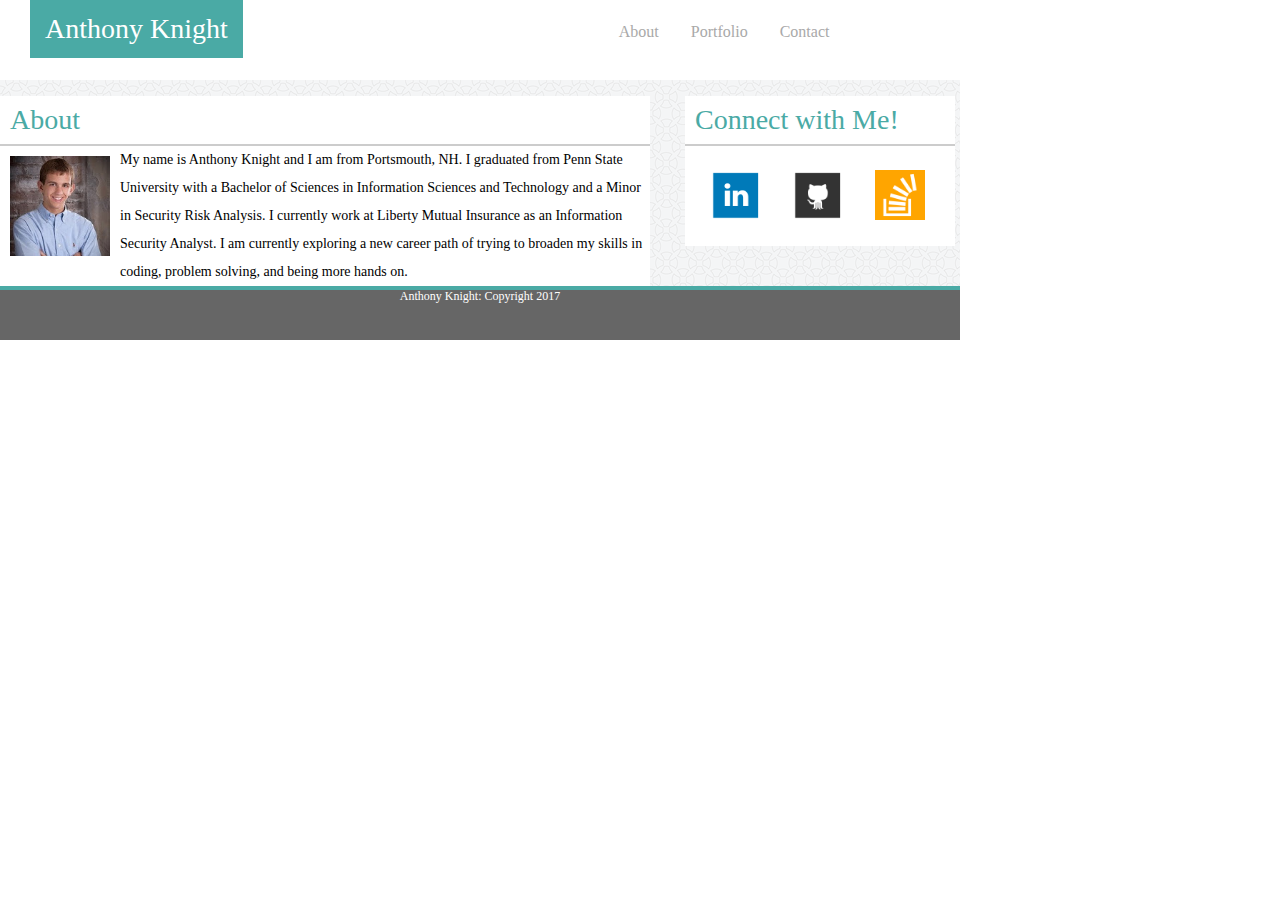
==== index.html @ a65b34fd "First basic portfolio" ====
<!DOCTYPE html>
<html lang="en">
<head>
	<title>Portfolio: Anthony Knight</title>
	<meta charset="UTF-8">
	<link rel="stylesheet" type="text/css" href="assets/css/reset.css">
	<link rel="stylesheet" type="text/css" href="assets/css/style.css">
</head>
<body>

<div>
	<h1 class="nameHeader">Anthony Knight</h1>	

	<ul>
	  <li><a href="index.html">About </a></li>  
	  <li><a href="portfolio.html"> Portfolio </a></li>
	  <li><a href="contact.html">Contact</a></li>
	</ul>

</div>
<br>
<div class="mainContent">

	<br>
	<div class= "mainSection">
		<h1 class="nameTitle">About</h1>

		<img src="assets/images/me.jpg" alt="anthony pic" width="100px" height="100px" class="profile">
		<div class="bio">
			<p>My name is Anthony Knight and I am from Portsmouth, NH. I graduated from Penn State University with a Bachelor of Sciences in Information Sciences and Technology and a Minor in Security Risk Analysis.  I currently work at Liberty Mutual Insurance as an Information Security Analyst. I am currently exploring a new career path of trying to broaden my skills in coding, problem solving, and being more hands on.</p>
		</div>


	</div>

	<div class= "sideBarSection">
		<h1 class="nameTitle">Connect with Me!</h1>

		<ul>
		  <li><a href="https://www.linkedin.com/in/anthony-knight-7830459b" target="_blank"><img src="assets/images/linkedin.png" width="50px" height="50px" alt="Anthony linkedin"></a></li>  
		  <li><a href="https://github.com/aknight023" target="_blank"><img src="assets/images/github.png" width="50px" height="50px" alt="Anthony github"></a></li>
		  <!-- I dont have a stackoverflow account currently So i just made it go to the home page -->
		  <li><a href="https://stackoverflow.com/" target="_blank"><img src="assets/images/stackoverflow.png" width="50px" height="50px" alt="Anthony stackoverflow "></a></li>
		</ul>
		
	</div>

	<div class="clearFix"></div>
</div>

<footer>
	Anthony Knight: Copyright 2017
</footer>

</body>

</html>
---- assets/css/style.css ----
body {    
    width: 960px; 
    font-family: 'Georgia', Times, Times New Roman, serif;
}

.mainContent {
	background-image: url("../images/circles-light.png");
	/*background-color: #cccccc;*/
	/*height: auto;*/
	color: #666666
	margin-bottom: 10px;
	
}

.mainSection {
	width: 650px;
	height: auto;
	background-color: white;
	float: left;
	margin-right: 35px;
}
.sideBarSection {
	width: 270px;
	height: 150px;
	background-color: white;
	float: left;
	margin-right: 5px;
}

h1.nameHeader {
	float: left;
	width: auto;
	text-align: center;
	vertical-align: middle;
	background-color: #4aaaa5;
	margin-left: 30px;	
	font-size: 28px;
	color: white;
	padding: 15px;	
	margin-right: 350px;
	
}

h1.nameTitle {
	color: #4aaaa5;
	font-size: 28px;
	padding: 10px;
	border-bottom: 2px solid #cccccc;

}

ul {
    list-style-type: none;    
    padding: 10px;
    overflow: hidden;
    
}

li {
    float: left;
    text-align:right;

}

li a {
    display: block;
    color: #A9A9A9;
    text-align: center;
    padding: 14px 16px;
    text-decoration: none;

}

footer {
  height: 50px;
  border-top: 4px solid #4aaaa5;
  background-color: #666666;
  text-align: center;
  font-size: 12px;
  color: white;
}

img.profile {
	float: left;
	padding: 10px;
}

.bio {
	font-size: 14px;
	line-height: 200%;
}

input[type=text], select {
    width: 100%;
    padding: 12px 20px;
    margin: 8px 0;
    display: inline-block;
    border: 1px solid #ccc;
    border-radius: 4px;
    box-sizing: border-box;
}

input[type=submit] {
    width: 80px;
    background-color: #4aaaa5;
    color: white;
    padding: 14px 20px;
    margin: 8px 0;
    border: none;
    border-radius: 4px;
    cursor: pointer;
}

.portContainer {
    float: left;
    vertical-align: middle;
}

.portImg {
	float: left;
	position: relative;
	padding: 25px;


}
.portHeader {
    position: absolute;
    text-align: center;
    bottom: 16px;    
    
}

.clearFix {
	clear: both;
}
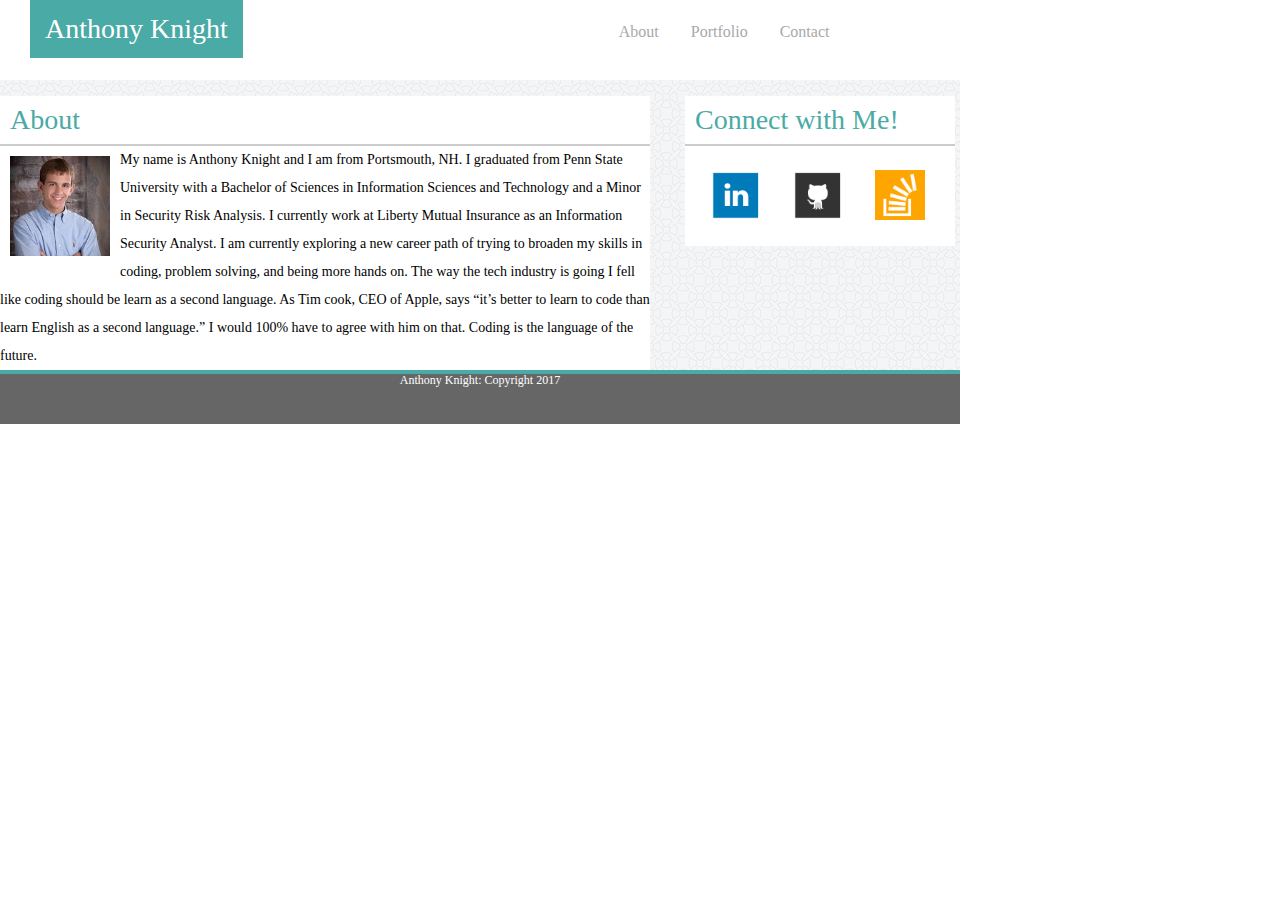
==== commit 4f7baf68: "fix the bio" ====
--- a/index.html
+++ b/index.html
@@ -27,7 +27,7 @@
 
 		<img src="assets/images/me.jpg" alt="anthony pic" width="100px" height="100px" class="profile">
 		<div class="bio">
-			<p>My name is Anthony Knight and I am from Portsmouth, NH. I graduated from Penn State University with a Bachelor of Sciences in Information Sciences and Technology and a Minor in Security Risk Analysis.  I currently work at Liberty Mutual Insurance as an Information Security Analyst. I am currently exploring a new career path of trying to broaden my skills in coding, problem solving, and being more hands on.</p>
+			<p>My name is Anthony Knight and I am from Portsmouth, NH. I graduated from Penn State University with a Bachelor of Sciences in Information Sciences and Technology and a Minor in Security Risk Analysis.  I currently work at Liberty Mutual Insurance as an Information Security Analyst. I am currently exploring a new career path of trying to broaden my skills in coding, problem solving, and being more hands on. The way the tech industry is going I fell like coding should be learn as a second language. As Tim cook, CEO of Apple, says “it’s better to learn to code than learn English as a second language.” I would 100% have to agree with him on that. Coding is the language of the future. </p>
 		</div>
 
 
--- a/assets/css/style.css
+++ b/assets/css/style.css
@@ -1,6 +1,6 @@
 body {    
     width: 960px; 
-    font-family: 'Georgia', Times, Times New Roman, serif;
+    font-family: 'Georgia', Times, Times New Roman, serif;    
 }
 
 .mainContent {
@@ -112,8 +112,7 @@
 }
 
 .portContainer {
-    float: left;
-    vertical-align: middle;
+    float: left;    
 }
 
 .portImg {
@@ -126,7 +125,7 @@
 .portHeader {
     position: absolute;
     text-align: center;
-    bottom: 16px;    
+    bottom: 36px;    
     
 }
 
